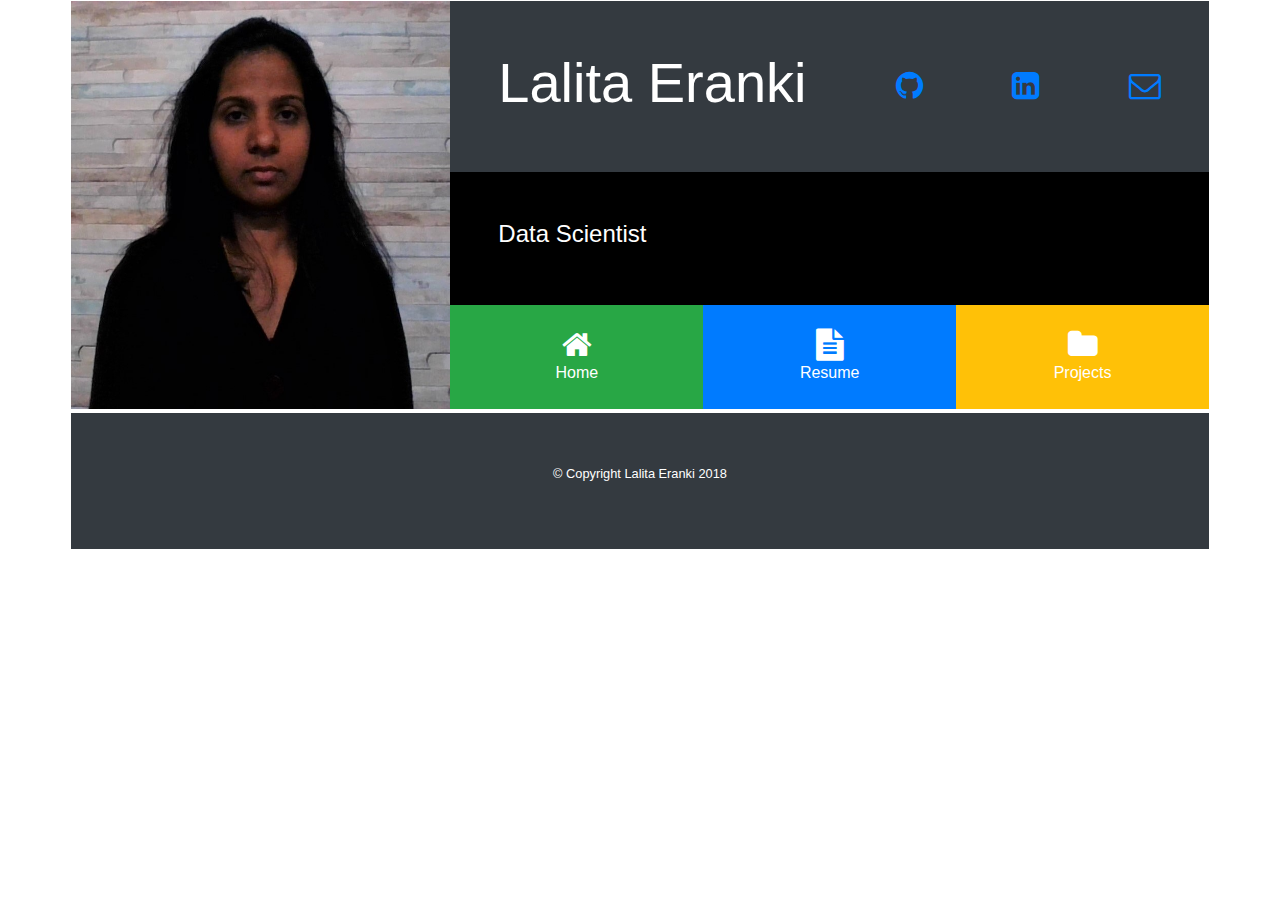
==== index.html @ bb435687 "added changes" ====
<!DOCTYPE html>
<html lang="en">
<head>
<title>Lalita's Portfolio </title>
<meta charset="utf-8">
  <meta name="viewport" content="width=device-width, initial-scale=1">
  <link rel="stylesheet" href="https://maxcdn.bootstrapcdn.com/bootstrap/4.1.3/css/bootstrap.min.css">
  <script src="https://ajax.googleapis.com/ajax/libs/jquery/3.3.1/jquery.min.js"></script>
  <script src="https://cdnjs.cloudflare.com/ajax/libs/popper.js/1.14.3/umd/popper.min.js"></script>
  <script src="https://maxcdn.bootstrapcdn.com/bootstrap/4.1.3/js/bootstrap.min.js"></script>
  <link rel="stylesheet" href="https://cdnjs.cloudflare.com/ajax/libs/font-awesome/4.7.0/css/font-awesome.min.css">
  <link rel="stylesheet" type="text/css" href="static/css/style.css">

</head>
<body>
<header>
    <div class="container">
        <div class="row no-gutters">
            <div class="col-lg-4 col-md-4">
                <img src="static/images/lalita.jpg">
            </div>
            <div class="col-lg-8 col-md-8">
                <div class ="d-flex flex-column">
                    <div class ="p-5 bg-dark text-white">
                        <div class="d-flex flex-row justify-content-between align-items-center">
                            <h1 class="display-4">Lalita Eranki</h1>
                            <div><a  href="https://github.com/Lalitaeranki"><i class="fa fa-github fa-2x"></i></a></div>
                            <div><a  href="https://www.linkedin.com/in/valli-sri-lalita-eranki-37740918/"><i class="fa fa-linkedin-square fa-2x"></i></a></div>
                            <div><a  href="mailto:lalitaeranki@gmail.com"><i class="fa fa-envelope-o fa-2x"></i></a></div>
                        </div>
                    </div>
                    <div class="p-5 text-white bg-black">
                        <h4 class="display-6">Data Scientist</h4>

                    </div>
                    <div class="d-flex flex-row text-center text-white">
                        <div class="p-4 bg-success font-div" title="Click Here"data-toggle="collapse" data-target="#home">
                            <i class="fa fa-home fa-2x d-block"></i>Home
                        </div>
                        <div class="p-4 bg-primary font-div"title="Click Here"data-toggle="collapse" data-target="#resume">
                                <i class="fa fa-file-text fa-2x d-block"></i>Resume
                        </div>
                        <div class="p-4 bg-warning font-div"title="Click Here"data-toggle="collapse" data-target="#projects">
                                <i class="fa fa-folder fa-2x d-block"></i>Projects
                        </div>


                    </div>

                </div>
                
            </div>
        </div>

    </div>
</header>
<div class="container">
    <div class="collapse" id="home">
        <div class="p-5 text-white bg-success">
            <h3>About Me</h3>
            <p style="text-align:justify">Hi, I’m Lalita Eranki,
                    I’m a Former Electrical Engineer with passion for Data Analytics. Seeking a full time or part time position to utilize newly acquired skills in Data Analytics and abilities in an organization that offers professional growth while being resourceful, innovative and flexible.I have worked intensively in Education industry. Currently studying Data Science and Visualization at UC Irvine.Check out GitHub repos for projects I’ve worked on. Feel free to contact on LinkedIn or send me an email, if you want to discuss job opportunities. Thank you for visiting my webpage!</p>
        </div>
        <div class ="p-5 card card-body text-white bg-success">
            <h3>Skills</h3>
            <ul>
                    <li class="mb-2"><b>Languages:</b> Python,Pandas,NumPy,SQLalchemy,PyMongo,Flask, R, MATLAB, C</li>
                    <li class="mb-2"><b>Databases:</b> SQL, MySQL, MongoDB</li>
                    <li class="mb-2"><b>Web:</b> HTML/CSS, Bootstrap, JavaScript</li>
                    <li class="mb-2"><b>Visualization:</b> D3.js, Plotly.js, AnyChart.js, Matplotlib,Leaflet.js,Tableau,Gmaps</li>
                    <li class="mb-2"><b>Simulation Tools:</b>Simulink, PSIM Electronics Simulation Software</li>
                    <li class="mb-2"><b>Interfaces:</b> APIs, JSON, Beautiful Soup</li>
                    <li class="mb-2"><b>Spreadsheets:</b> Excel, VBA, Tableau</li>
                    <li class="mb-2"><b>Others:</b> Optimization tools, Machine Learning, GitHub, Heroku, ANN </li>
            </ul>
        </div>
    </div>
    <div class="collapse" id="resume">
        <div class="col-md-12 text-center text-white bg-dark"> <br>
            <button type="button" class="p-3 btn btn-info btn-lg text-white bg-primary" data-toggle="modal" data-target="#cv">Resume</button>
            <div id="cv" class="modal fade" role="dialog" tabindex="-1">
                    <div class="modal-dialog modal-lg" role="document" >
                     <!-- Modal content-->
                    <div class="modal-content">
                            <div class="modal-header">
                            <h5 class="modal-title" id="exampleModalLabel">Resume</h5>
                          <button type="button" class="close" data-dismiss="modal">&times;</button>
                           </div>
                        <div class="modal-body">
                            <embed src="static/images/Resume-LalitaEranki.pdf"  frameborder="0" width="100%" height="550px"/>
                        </div>
                        <div class="modal-footer">
                            <a href="static/images/Resume-LalitaEranki.pdf" target="_blank" class="btn btn-outline-dark">Download</a>
                        </div>
                    </div>
                  
                    </div>
            </div>
        </div>
    </div>
    <div class="collapse" id="projects">
            <div class="p-5 text-black bg-warning">
                    <h3>Projects</h3>
                    <p style="text-align:justify"><b>This is my github repository portfolio table of contents</b></p>
                <div class="row">
                    <div class="card card-body text-center">
                   
                        
                        <div class="card-group">
                            <div class="card">
                                <div class="card-header text-uppercase font-weight-bold">Suicide-Assessment and Analysis</div>
                                <div class="card-body">
                                    <p style="text-align:justify">An interactive website to assess suicide risk, awareness and study the suicide rates from countries all over the world.</p>
                                    <img class="card-img-top" src="static/images/suicide.jpg" alt="Suicide-Prespectives">
                                    <p class="bg-dark text-white"><small>Skills:<br> Pandas,Python, Flask, MongoDB, BeautifulSoup,Plotly, HTML, CSS, Bootstrap, JavaScript, Heroku<br><br></small><br></p>
                                    <a href="https://github.com/Lalitaeranki/Suicide-Assessment-and-Analysis"target="_blank">
                                        <small class="text-muted">GitHub Repository</small></a>
                                </div>
                            </div>
                            <div class="card">
                                <div class="card-header text-uppercase font-weight-bold ">News times-D3</div>
                                <div class="card-body">
                                    <p style="text-align:justify">An interactive scatter plot, to explore the correlation between demographics and health risk factors in U.S. using D3 and javascript.<br></p>
                                    <img class="card-img-top" src="static/images/d3gif.gif" alt="News times-D3">
                                    <p class="bg-dark text-white card-text "><small>Skills:<br>HTML, CSS, JavaScript, Bootstrap      <br></small><br></p>
                                    <a href="https://github.com/Lalitaeranki/D3_News_times"target="_blank">
                                        <small class="text-muted">GitHub Repository</small></a>
                                </div>
                            </div>
                            <div class="card">
                                <div class="card-header text-uppercase font-weight-bold">Belly Button Biodiversity</div>
                                <div class="card-body">
                                        <p style="text-align:justify" >An interactive dashboard to investigate the microbes inhabiting our navels and the factors using Plotly.js.</p>
                                        <img class="card-img-top " src="static/images/belly.jpg" alt="Belly Button Biodiversity">
                                        <p class="bg-dark text-white"><small>Skills:<br> Python,Pandas, Flask, SQLalchemy, HTML, CSS, Bootstrap, JavaScript, Heroku</small><br></p>
                                        <a href="https://github.com/Lalitaeranki/Belly-Button-Bio-HW"target="_blank">
                                        <small class="text-muted">GitHub Repository</small></a>
                                </div>
                            </div>
                            <div class="card">
                                    <div class="card-header text-uppercase font-weight-bold">Web Scraping-Mission to Mars</div>
                                    <div class="card-body">
                                        <p style="text-align:justify"> Web application that scrapes various websites for data related to Mars and displays the information in a single HTML page.</p>
                                        <img class="card-img-top" src="static/images/mission-to-mars.jpg" alt="Web Scraping-Mars">
                                        <p class="bg-dark text-white"><small>Skills:<br> Python, Flask, Jupyter Notebook, MongoDB, PyMongo, Pandas, Splinter, BeautifulSoup, HTML, CSS, Bootstrap, Heroku</small><br></p>
                                        <a href="https://github.com/Lalitaeranki/Web_scraping"target="_blank">
                                        <small class="text-muted">GitHub Repository</small></a>
                                    </div>
                            </div>
                        </div>
                    </div>
                </div>  
                <div class="row">
                        <div class="card card-body text-center">
                       
                            <div class="card-group">
                                <div class="card">
                                    <div class="card-header text-uppercase font-weight-bold">UFO Sightings</div>
                                    <div class="card-body">
                                        <p style="text-align:justify" >An interactive webpage to display a table of UFO sightings using javaScript, HTML, and CSS, and D3.js.</p>
                                        <img class="card-img-top " src="static/images/nasa.jpg" alt="UFO sightings">
                                        <p class="bg-dark text-white"><small>Skills:<br> JavaScript, HTML,CSS,D3.js</small><br></p>
                                        <a href="https://github.com/Lalitaeranki/UFO-Sighting"target="_blank">
                                            <small class="text-muted">GitHub Repository</small></a>
                                    </div>
                                </div>
                                <div class="card">
                                    <div class="card-header text-uppercase font-weight-bold">Climate analysis of Honolulu</div>
                                    <div class="card-body">
                                        <p style="text-align:justify" > Climate analysis of Honolulu, Hawaii using Flask and SQLalchemy.</p>
                                        <img class="card-img-top " src="static/images/surfs-up.jpeg" alt="Climate analysis of Honolulu">
                                        <p class="bg-dark text-white"><small>Skills:<br>  Flask,SQL, SQLalchemy,Pandas,Python</small><br></p>
                                        <a href="https://github.com/Lalitaeranki/sql-alchemy"target="_blank">
                                            <small class="text-muted">GitHub Repository</small></a>
                                    </div>
                                </div>
                                <div class="card">
                                    <div class="card-header text-uppercase font-weight-bold">Traffic-Violation-Analytics</div>
                                    <div class="card-body">
                                            <p style="text-align:justify">The purpose of this project was to analyse a whether the traffic stops and citations by Police is biased on Gender and Race in Pandas. </p>
                                            <img class="card-img-top" src="static/images/traffic.jpg" alt="Traffic-Violation-Analytics">
                                            <p class="bg-dark text-white"><small>Skills:<br>Python,Jupyter Notebook, Pandas, NumPy</small><br></p>
                                            <a href="https://github.com/Lalitaeranki/Traffice-Violation-Analysis"target="_blank">
                                            <small class="text-muted">GitHub Repository</small></a>
                                    </div>
                                </div>
                                <div class="card">
                                        <div class="card-header text-uppercase font-weight-bold">Citi Bike Analytics</div>
                                        <div class="card-body">
                                            <p style="text-align:justify">An interactive Dashboard to show New York Citi Bike bike sharing program and generate regular reports improve the city program in Tableau</p>
                                            <img class="card-img-top hovereffect" src="static/images/citi-bike-station-bikes.jpg" alt="Citi Bike Analytics">
                                            <p class="bg-dark text-white"><small>Skills:<br>Jupyter Notebook,Pandas, NumPy, Tableau</small><br></p>
                                            <a href="https://github.com/Lalitaeranki/CitiBike-Tableau"target="_blank">
                                            <small class="text-muted">GitHub Repository</small></a>
                                        </div>
                                </div>
                            </div>
                        </div>
                    </div>
                    <div class="row">
                            <div class="card card-body text-center">
                           
                                <div class="card-group">
                                    <div class="card">
                                        <div class="card-header text-uppercase font-weight-bold">Weather Analysis and Visualization</div>
                                        <div class="card-body">
                                            <p style="text-align:justify">A Webpage  to visualize the weather of 500+ cities across the world of varying distance from the equator. </p>
                                            <img class="card-img-top" src="static/images/weather.jpg" alt="Weather Analysis and Visualization">
                                            <p class="bg-dark text-white"><small>Skills:<br>Matplotlib,OpenWeatherMap API, HTML, CSS, Bootstrap,Python,Jupyter Notebook</small><br></p>
                                            <a href="https://github.com/Lalitaeranki/Weather-Analysis"target="_blank">
                                                <small class="text-muted">GitHub Repository</small></a>
                                        </div>
                                    </div>
                                    <div class="card">
                                        <div class="card-header text-uppercase font-weight-bold">Data Analytics and Visualization</div>
                                        <div class="card-body">
                                            <p style="text-align:justify" >Analysis of two different datasets in Python and use Matplotlib to  create visualization</p>
                                            <img class="card-img-top" src="static/images/matplotlib.jpg" alt="Data Analytics and Visualization">
                                            <p class="bg-dark text-white"><small>Skills:<br> Matplotlib,Python,Jupyter Notebook</small><br></p>
                                            <a href="https://github.com/Lalitaeranki/Matplotlib"target="_blank">
                                                <small class="text-muted">GitHub Repository</small></a>
                                        </div>
                                    </div>
                                    <div class="card">
                                            <div class="card-header text-uppercase font-weight-bold">Upcoming Project </div>
                                            <div class="card-body">
                                                <p style="text-align:justify">Upcoming Project </p>
                                                <img class="card-img-top" src="static/images/futureproject.jpg" alt="Upcoming Project 3">
                                                <p class="bg-dark text-white"><small>Skills:<br> Upcoming Project 3</small><br></p>
                                                <a href="lalitaeranki.github.io"target="_blank">
                                                <small class="text-muted">GitHub Repository</small></a>
                                            </div>
                                    </div>
                                    <div class="card">
                                            <div class="card-header text-uppercase font-weight-bold">Upcoming Project 3</div>
                                            <div class="card-body">
                                                <p style="text-align:justify">Upcoming Project 3</p>
                                                <img class="card-img-top" src="static/images/futureproject.jpg" alt="Upcoming Project 3">
                                                <p class="bg-dark text-white"><small>Skills:<br> Upcoming Project 3</small><br></p>
                                                <a href="lalitaeranki.github.io"target="_blank">
                                                <small class="text-muted">GitHub Repository</small></a>
                                            </div>
                                    </div>
                                </div>
                            </div>
                        </div>      
                    </div>
              
                </div>
            
            </div>
        

    </div>
</div>



<div class="container">
    <footer class ="p-5 bg-dark text-center text-white">
        <div class="row no-gutters">
                <div class="col-lg-4 col-md-4 bg-dark">
                </div>
                    <div class="col-lg-4 col-md-4">
                        
                            <div class ="d-flex flex-column">
                                 <div class ="bg-dark text-white">
                                        <p class="text text-center text-white">
                                                <small>© Copyright Lalita Eranki 2018</small>
                                              </p>
                                     <!-- <div class="d-flex flex-row justify-content-between align-items-center">
                                     <div><a  href="https://github.com/Lalitaeranki"target="_blank"><i class="fa fa-github"></i></a></div>
                                     <div><a  href="https://www.linkedin.com/in/valli-sri-lalita-eranki-37740918/"target="_blank"><i class="fa fa-linkedin-square"></i></a></div>
                                     <div><a  href="mailto:lalitaeranki@gmail.com"><i class="fa fa-envelope-o"></i></a></div> -->
                                 </div>
                            </div>
                    </div>
        
            <div class="col-lg-4 col-md-4 bg-dark">
            </div>
        </div>
        

    </footer>

        <!-- <a href="https://github.com/Lalitaeranki" target="_blank">
            <i class="fab fa-github fa-2x"></i>
          </a>
          <a href="https://www.linkedin.com/in/valli-sri-lalita-eranki-37740918/" target="_blank">
            <i class="fab fa-linkedin fa-2x"></i>
          </a>
          <a href="mailto:lalitaeranki@gmail.com">
            <i class="fas fa-at fa-2x"></i>
          </a>
          <p class="text text-center text-white">
            <small>© Copyright Lalita Eranki 2018</small>
          </p> -->

</div>
<script type="text/javascript">
$('.font-div').click(function(){
    $('.collapse').collapse('hide')
});
</script>

</body>

</html>
---- static/css/style.css ----
.bg-black{
        background-color: black;
}
.font-div{
    width: 40%;
}
img{
    width: 100%;
    height: 100%;
}
/* .card-img-top {
    width: 100%;
    
} */
.container {
    padding: 1px;
  }
  .card p {
    text-align: justify;
    width: 217px;
    height: 120px;
    }
.card-header{
    width: 260px;
    height: 75px;

}
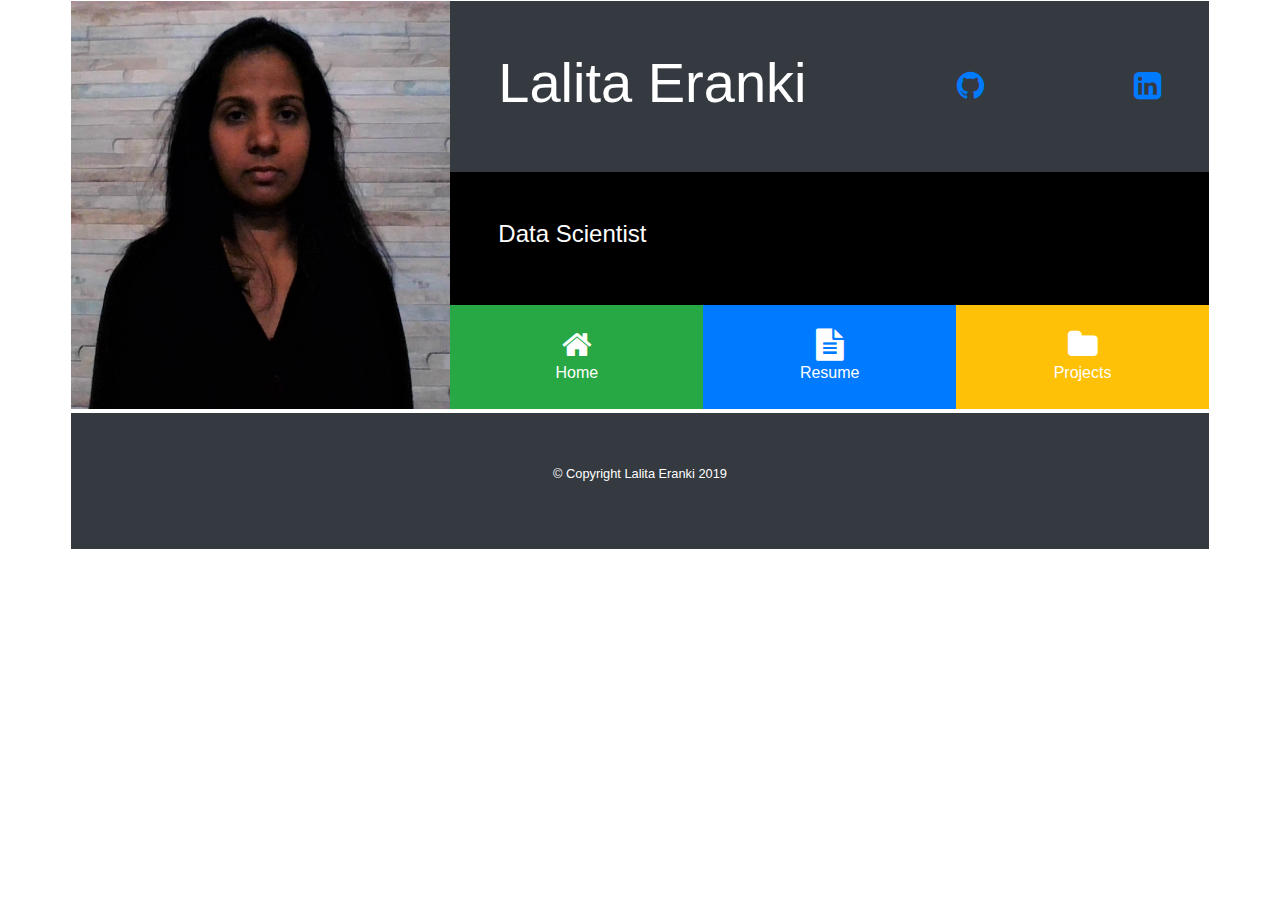
==== commit 2455e50d: "Added changes to portfolio" ====
--- a/index.html
+++ b/index.html
@@ -26,7 +26,7 @@
                             <h1 class="display-4">Lalita Eranki</h1>
                             <div><a  href="https://github.com/Lalitaeranki"><i class="fa fa-github fa-2x"></i></a></div>
                             <div><a  href="https://www.linkedin.com/in/valli-sri-lalita-eranki-37740918/"><i class="fa fa-linkedin-square fa-2x"></i></a></div>
-                            <div><a  href="mailto:lalitaeranki@gmail.com"><i class="fa fa-envelope-o fa-2x"></i></a></div>
+                            
                         </div>
                     </div>
                     <div class="p-5 text-white bg-black">
@@ -34,13 +34,13 @@
 
                     </div>
                     <div class="d-flex flex-row text-center text-white">
-                        <div class="p-4 bg-success font-div" title="Click Here"data-toggle="collapse" data-target="#home">
+                        <div class="p-4 bg-success font-div" data-toggle="collapse" title="Click Here" data-target="#home">
                             <i class="fa fa-home fa-2x d-block"></i>Home
                         </div>
-                        <div class="p-4 bg-primary font-div"title="Click Here"data-toggle="collapse" data-target="#resume">
+                        <div class="p-4 bg-primary font-div"data-toggle="collapse" title="Click Here" data-target="#resume">
                                 <i class="fa fa-file-text fa-2x d-block"></i>Resume
                         </div>
-                        <div class="p-4 bg-warning font-div"title="Click Here"data-toggle="collapse" data-target="#projects">
+                        <div class="p-4 bg-warning font-div"data-toggle="collapse" title="Click Here" data-target="#projects">
                                 <i class="fa fa-folder fa-2x d-block"></i>Projects
                         </div>
 
@@ -56,27 +56,29 @@
 </header>
 <div class="container">
     <div class="collapse" id="home">
-        <div class="p-5 text-white bg-success">
+             <div class="p-5 text-black bg-success">
             <h3>About Me</h3>
-            <p style="text-align:justify">Hi, I’m Lalita Eranki,
-                    I’m a Former Electrical Engineer with passion for Data Analytics. Seeking a full time or part time position to utilize newly acquired skills in Data Analytics and abilities in an organization that offers professional growth while being resourceful, innovative and flexible.I have worked intensively in Education industry. Currently studying Data Science and Visualization at UC Irvine.Check out GitHub repos for projects I’ve worked on. Feel free to contact on LinkedIn or send me an email, if you want to discuss job opportunities. Thank you for visiting my webpage!</p>
-        </div>
-        <div class ="p-5 card card-body text-white bg-success">
+            <p style="text-align:justify">Hi,<br>
+                    I’m an Electrical Engineer with passion for Data Analytics. Seeking a full time or part time position to utilize newly acquired skills in Data Analytics and Visualization at UC Irvine in an organization that offers professional growth while being resourceful, innovative and flexible. I’m highly adaptable, organized, and detail-oriented.I have worked intensively in Education industry.Check out my GitHub repository for projects I’ve worked on. Feel free to contact on Linkedin or send me an email, if you want to discuss job opportunities. Thank you for visiting my webpage!</p>
+        </div>
+        <div class ="p-5 card card-body text-black bg-success">
             <h3>Skills</h3>
             <ul>
-                    <li class="mb-2"><b>Languages:</b> Python,Pandas,NumPy,SQLalchemy,PyMongo,Flask, R, MATLAB, C</li>
+                    <li class="mb-2"><b>Languages:</b> Python,Pandas,NumPy,SQLalchemy,PyMongo,Flask, R, Matlab, C</li>
                     <li class="mb-2"><b>Databases:</b> SQL, MySQL, MongoDB</li>
-                    <li class="mb-2"><b>Web:</b> HTML/CSS, Bootstrap, JavaScript</li>
-                    <li class="mb-2"><b>Visualization:</b> D3.js, Plotly.js, AnyChart.js, Matplotlib,Leaflet.js,Tableau,Gmaps</li>
+                    <li class="mb-2"><b>Web:</b> HTML/CSS, Bootstrap, JavaScript,AngularJS</li>
+                    <li class="mb-2"><b>Visualization:</b> D3.js, Plotly.js, AnyChart.js, Matplotlib,Leaflet.js,Gmaps</li>
                     <li class="mb-2"><b>Simulation Tools:</b>Simulink, PSIM Electronics Simulation Software</li>
                     <li class="mb-2"><b>Interfaces:</b> APIs, JSON, Beautiful Soup</li>
                     <li class="mb-2"><b>Spreadsheets:</b> Excel, VBA, Tableau</li>
-                    <li class="mb-2"><b>Others:</b> Optimization tools, Machine Learning, GitHub, Heroku, ANN </li>
+                    <li class="mb-2"><b>Others:</b>  GitHub, Heroku,Hadoop,PySpark </li>
+                    <li class="mb-2"><b>Optimization/MLTools:</b>  Scikit-Learn,nltk,TensorFlow,Artificial Neural Network </li>
+
             </ul>
         </div>
     </div>
     <div class="collapse" id="resume">
-        <div class="col-md-12 text-center text-white bg-dark"> <br>
+        <div class="col-md-12 text-center text-black bg-dark"> <br>
             <button type="button" class="p-3 btn btn-info btn-lg text-white bg-primary" data-toggle="modal" data-target="#cv">Resume</button>
             <div id="cv" class="modal fade" role="dialog" tabindex="-1">
                     <div class="modal-dialog modal-lg" role="document" >
@@ -87,10 +89,10 @@
                           <button type="button" class="close" data-dismiss="modal">&times;</button>
                            </div>
                         <div class="modal-body">
-                            <embed src="static/images/Resume-LalitaEranki.pdf"  frameborder="0" width="100%" height="550px"/>
+                            <embed src="static/images/LalitaEranki_Resume.pdf"  frameborder="0" width="100%" height="550px"/>
                         </div>
                         <div class="modal-footer">
-                            <a href="static/images/Resume-LalitaEranki.pdf" target="_blank" class="btn btn-outline-dark">Download</a>
+                            <a href="static/images/LalitaEranki_Resume.pdf" target="_blank" class="btn btn-outline-dark">Download</a>
                         </div>
                     </div>
                   
@@ -102,37 +104,37 @@
             <div class="p-5 text-black bg-warning">
                     <h3>Projects</h3>
                     <p style="text-align:justify"><b>This is my github repository portfolio table of contents</b></p>
+            
                 <div class="row">
                     <div class="card card-body text-center">
-                   
-                        
                         <div class="card-group">
                             <div class="card">
                                 <div class="card-header text-uppercase font-weight-bold">Suicide-Assessment and Analysis</div>
                                 <div class="card-body">
                                     <p style="text-align:justify">An interactive website to assess suicide risk, awareness and study the suicide rates from countries all over the world.</p>
                                     <img class="card-img-top" src="static/images/suicide.jpg" alt="Suicide-Prespectives">
-                                    <p class="bg-dark text-white"><small>Skills:<br> Pandas,Python, Flask, MongoDB, BeautifulSoup,Plotly, HTML, CSS, Bootstrap, JavaScript, Heroku<br><br></small><br></p>
+                                    <p class="bg-dark text-white"><small>Skills:<br> Pandas,Python, Flask, MongoDB, BeautifulSoup,Plotly, HTML, CSS, Bootstrap, JavaScript, Heroku<br></small><br></p>
                                     <a href="https://github.com/Lalitaeranki/Suicide-Assessment-and-Analysis"target="_blank">
                                         <small class="text-muted">GitHub Repository</small></a>
                                 </div>
                             </div>
                             <div class="card">
-                                <div class="card-header text-uppercase font-weight-bold ">News times-D3</div>
-                                <div class="card-body">
-                                    <p style="text-align:justify">An interactive scatter plot, to explore the correlation between demographics and health risk factors in U.S. using D3 and javascript.<br></p>
-                                    <img class="card-img-top" src="static/images/d3gif.gif" alt="News times-D3">
-                                    <p class="bg-dark text-white card-text "><small>Skills:<br>HTML, CSS, JavaScript, Bootstrap      <br></small><br></p>
-                                    <a href="https://github.com/Lalitaeranki/D3_News_times"target="_blank">
-                                        <small class="text-muted">GitHub Repository</small></a>
-                                </div>
-                            </div>
+                                    <div class="card-header text-uppercase font-weight-bold">Traffic-Violation-Analytics</div>
+                                    <div class="card-body">
+                                            <p style="text-align:justify">In this project  we analysed  and visualized whether the traffic stops and citations by Police is biased on Gender and Race in Pandas. </p>
+                                            <img class="card-img-top" src="static/images/traffic.jpg" alt="Traffic-Violation-Analytics">
+                                            <p class="bg-dark text-white"><small>Skills:<br>Python,Jupyter Notebook, Pandas, NumPy<br><br></small><br></p>
+                                            <a href="https://github.com/Lalitaeranki/Traffice-Violation-Analysis"target="_blank">
+                                            <small class="text-muted">GitHub Repository</small></a>
+                                    </div>
+                                </div>
+                                
                             <div class="card">
                                 <div class="card-header text-uppercase font-weight-bold">Belly Button Biodiversity</div>
                                 <div class="card-body">
-                                        <p style="text-align:justify" >An interactive dashboard to investigate the microbes inhabiting our navels and the factors using Plotly.js.</p>
+                                        <p style="text-align:justify" >An interactive dashboard to investigate the microbes inhabiting our navels and the factors using Plotly.js.<br><br></p>
                                         <img class="card-img-top " src="static/images/belly.jpg" alt="Belly Button Biodiversity">
-                                        <p class="bg-dark text-white"><small>Skills:<br> Python,Pandas, Flask, SQLalchemy, HTML, CSS, Bootstrap, JavaScript, Heroku</small><br></p>
+                                        <p class="bg-dark text-white"><small>Skills:<br> Python,Pandas, Flask, SQLalchemy, HTML, CSS, Bootstrap, JavaScript, Heroku<br></small><br></p>
                                         <a href="https://github.com/Lalitaeranki/Belly-Button-Bio-HW"target="_blank">
                                         <small class="text-muted">GitHub Repository</small></a>
                                 </div>
@@ -155,7 +157,7 @@
                        
                             <div class="card-group">
                                 <div class="card">
-                                    <div class="card-header text-uppercase font-weight-bold">UFO Sightings</div>
+                                    <div class="card-header text-uppercase font-weight-bold">UFO Sightings-Interactive Webpage</div>
                                     <div class="card-body">
                                         <p style="text-align:justify" >An interactive webpage to display a table of UFO sightings using javaScript, HTML, and CSS, and D3.js.</p>
                                         <img class="card-img-top " src="static/images/nasa.jpg" alt="UFO sightings">
@@ -167,7 +169,7 @@
                                 <div class="card">
                                     <div class="card-header text-uppercase font-weight-bold">Climate analysis of Honolulu</div>
                                     <div class="card-body">
-                                        <p style="text-align:justify" > Climate analysis of Honolulu, Hawaii using Flask and SQLalchemy.</p>
+                                        <p style="text-align:justify" > Climate analysis of Honolulu, Hawaii using Flask and SQLalchemy.</p><br>
                                         <img class="card-img-top " src="static/images/surfs-up.jpeg" alt="Climate analysis of Honolulu">
                                         <p class="bg-dark text-white"><small>Skills:<br>  Flask,SQL, SQLalchemy,Pandas,Python</small><br></p>
                                         <a href="https://github.com/Lalitaeranki/sql-alchemy"target="_blank">
@@ -175,21 +177,21 @@
                                     </div>
                                 </div>
                                 <div class="card">
-                                    <div class="card-header text-uppercase font-weight-bold">Traffic-Violation-Analytics</div>
-                                    <div class="card-body">
-                                            <p style="text-align:justify">The purpose of this project was to analyse a whether the traffic stops and citations by Police is biased on Gender and Race in Pandas. </p>
-                                            <img class="card-img-top" src="static/images/traffic.jpg" alt="Traffic-Violation-Analytics">
-                                            <p class="bg-dark text-white"><small>Skills:<br>Python,Jupyter Notebook, Pandas, NumPy</small><br></p>
-                                            <a href="https://github.com/Lalitaeranki/Traffice-Violation-Analysis"target="_blank">
-                                            <small class="text-muted">GitHub Repository</small></a>
-                                    </div>
-                                </div>
+                                        <div class="card-header text-uppercase font-weight-bold ">News times-D3<br><br></div>
+                                        <div class="card-body">
+                                            <p style="text-align:justify">An interactive scatter plot, to explore the correlation between demographics and health risk factors in U.S.<br></p>
+                                            <img class="card-img-top" src="static/images/d3gif.gif" alt="News times-D3">
+                                            <p class="bg-dark text-white card-text "><small>Skills:<br>HTML, CSS, JavaScript, Bootstrap</small><br></p>
+                                            <a href="https://github.com/Lalitaeranki/D3_News_times"target="_blank">
+                                                <small class="text-muted">GitHub Repository</small></a>
+                                        </div>
+                                    </div>
                                 <div class="card">
-                                        <div class="card-header text-uppercase font-weight-bold">Citi Bike Analytics</div>
+                                        <div class="card-header text-uppercase font-weight-bold">Citi Bike Analytics<br><br></div>
                                         <div class="card-body">
-                                            <p style="text-align:justify">An interactive Dashboard to show New York Citi Bike bike sharing program and generate regular reports improve the city program in Tableau</p>
+                                            <p style="text-align:justify">An interactive Dashboard and report in Tableau on The New York City bike sharing program.</p>
                                             <img class="card-img-top hovereffect" src="static/images/citi-bike-station-bikes.jpg" alt="Citi Bike Analytics">
-                                            <p class="bg-dark text-white"><small>Skills:<br>Jupyter Notebook,Pandas, NumPy, Tableau</small><br></p>
+                                            <p class="bg-dark text-white"><small>Skills:<br>Pandas, NumPy, Tableau</small><br></p>
                                             <a href="https://github.com/Lalitaeranki/CitiBike-Tableau"target="_blank">
                                             <small class="text-muted">GitHub Repository</small></a>
                                         </div>
@@ -216,34 +218,81 @@
                                         <div class="card-body">
                                             <p style="text-align:justify" >Analysis of two different datasets in Python and use Matplotlib to  create visualization</p>
                                             <img class="card-img-top" src="static/images/matplotlib.jpg" alt="Data Analytics and Visualization">
-                                            <p class="bg-dark text-white"><small>Skills:<br> Matplotlib,Python,Jupyter Notebook</small><br></p>
+                                            <p class="bg-dark text-white"><small>Skills:<br> Matplotlib,Python,Jupyter Notebook<br><br></small><br></p>
                                             <a href="https://github.com/Lalitaeranki/Matplotlib"target="_blank">
                                                 <small class="text-muted">GitHub Repository</small></a>
                                         </div>
                                     </div>
                                     <div class="card">
-                                            <div class="card-header text-uppercase font-weight-bold">Upcoming Project </div>
+                                            <div class="card-header text-uppercase font-weight-bold">Learning SQL <br><br></div>
                                             <div class="card-body">
-                                                <p style="text-align:justify">Upcoming Project </p>
-                                                <img class="card-img-top" src="static/images/futureproject.jpg" alt="Upcoming Project 3">
-                                                <p class="bg-dark text-white"><small>Skills:<br> Upcoming Project 3</small><br></p>
-                                                <a href="lalitaeranki.github.io"target="_blank">
+                                                <p style="text-align:justify">Learning and querying the Sakila Database using SQL scrpits,getting hands on practice.</p>
+                                                <img class="card-img-top" src="static/images/sql.jpg" alt="SQL Sakila">
+                                                <p class="bg-dark text-white"><small>Skills:<br> SQL<br><br></small><br></p>
+                                                <a href="https://github.com/Lalitaeranki/SQL-sakila"target="_blank">
                                                 <small class="text-muted">GitHub Repository</small></a>
                                             </div>
                                     </div>
                                     <div class="card">
-                                            <div class="card-header text-uppercase font-weight-bold">Upcoming Project 3</div>
+                                            <div class="card-header text-uppercase font-weight-bold">Learning Excel<br><br></div>
                                             <div class="card-body">
-                                                <p style="text-align:justify">Upcoming Project 3</p>
-                                                <img class="card-img-top" src="static/images/futureproject.jpg" alt="Upcoming Project 3">
-                                                <p class="bg-dark text-white"><small>Skills:<br> Upcoming Project 3</small><br></p>
-                                                <a href="lalitaeranki.github.io"target="_blank">
-                                                <small class="text-muted">GitHub Repository</small></a>
-                                            </div>
-                                    </div>
-                                </div>
-                            </div>
-                        </div>      
+                                                <p style="text-align:justify">Practice and Gain proficiency in basic Excel navigation and functionality.<br><br></p>
+                                                <img class="card-img-top" src="static/images/excel.png" alt="Learning Excel">
+                                                <p class="bg-dark text-white"><small>Skills:<br>Excel-Pivot table,Vlookups<br><br></small><br></p>
+                                                <a href="https://github.com/Lalitaeranki/Excel"target="_blank">
+                                                <small class="text-muted">GitHub Repository</small></a>
+                                            </div>
+                                    </div>
+                                </div>
+                            </div>
+                        </div> 
+                        <div class="row">
+                                <div class="card card-body text-center">
+                               
+                                    <div class="card-group">
+                                        <div class="card">
+                                            <div class="card-header text-uppercase font-weight-bold">Final Demo Project</div>
+                                            <div class="card-body">
+                                                <p style="text-align:justify" >An interactive website to assess suicide risk,predict the intent using Natural Language Processing and guide them to helpful resources or websites .</p>
+                                                <img class="card-img-top " src="static/images/final.jpg" alt="Suicide-Perspectives">
+                                                <p class="bg-dark text-white"><small>Skills:<br> Python, Flask, MongoDB, BeautifulSoup,Plotly, HTML, CSS, Bootstrap, JavaScript,Tweepy api,Tableau,d3.js,geomap,Skel,Jquery,Machine Learning tools scikit-learn,nltk.</small><br></p>
+                                                <a href="https://github.com/Lalitaeranki/Suicide-Perspectives-Final"target="_blank">
+                                                    <small class="text-muted">GitHub Repository</small></a>
+                                            </div>
+                                        </div>
+                                        <div class="card">
+                                            <div class="card-header text-uppercase font-weight-bold">Future Projects</div>
+                                            <div class="card-body">
+                                                <p style="text-align:justify" > Future Projects.</p><br>
+                                                <img class="card-img-top " src="static/images/futureproject.jpg" alt="Future Projects">
+                                                <p class="bg-dark text-white"><small>Skills:<br>  Future Projects</small><br></p>
+                                                <a href="https://lalitaeranki.github.io"target="_blank">
+                                                    <small class="text-muted">GitHub Repository</small></a>
+                                            </div>
+                                        </div>
+                                        <div class="card">
+                                                <div class="card-header text-uppercase font-weight-bold">Future Projects</div>
+                                                <div class="card-body">
+                                                    <p style="text-align:justify" > Future Projects.</p><br>
+                                                    <img class="card-img-top " src="static/images/futureproject.jpg" alt="Future Projects">
+                                                    <p class="bg-dark text-white"><small>Skills:<br>  Future Projects</small><br></p>
+                                                    <a href="https://lalitaeranki.github.io"target="_blank">
+                                                        <small class="text-muted">GitHub Repository</small></a>
+                                                </div>
+                                            </div>
+                                            <div class="card">
+                                                    <div class="card-header text-uppercase font-weight-bold">Future Projects</div>
+                                                    <div class="card-body">
+                                                        <p style="text-align:justify" > Future Projects.</p><br>
+                                                        <img class="card-img-top " src="static/images/futureproject.jpg" alt="Future Projects">
+                                                        <p class="bg-dark text-white"><small>Skills:<br>  Future Projects</small><br></p>
+                                                        <a href="https://lalitaeranki.github.io"target="_blank">
+                                                            <small class="text-muted">GitHub Repository</small></a>
+                                                    </div>
+                                                </div>
+                                    </div>
+                                </div>
+                            </div>     
                     </div>
               
                 </div>
@@ -266,7 +315,7 @@
                             <div class ="d-flex flex-column">
                                  <div class ="bg-dark text-white">
                                         <p class="text text-center text-white">
-                                                <small>© Copyright Lalita Eranki 2018</small>
+                                                <small>© Copyright Lalita Eranki 2019</small>
                                               </p>
                                      <!-- <div class="d-flex flex-row justify-content-between align-items-center">
                                      <div><a  href="https://github.com/Lalitaeranki"target="_blank"><i class="fa fa-github"></i></a></div>
@@ -283,18 +332,7 @@
 
     </footer>
 
-        <!-- <a href="https://github.com/Lalitaeranki" target="_blank">
-            <i class="fab fa-github fa-2x"></i>
-          </a>
-          <a href="https://www.linkedin.com/in/valli-sri-lalita-eranki-37740918/" target="_blank">
-            <i class="fab fa-linkedin fa-2x"></i>
-          </a>
-          <a href="mailto:lalitaeranki@gmail.com">
-            <i class="fas fa-at fa-2x"></i>
-          </a>
-          <p class="text text-center text-white">
-            <small>© Copyright Lalita Eranki 2018</small>
-          </p> -->
+       
 
 </div>
 <script type="text/javascript">
--- a/static/css/style.css
+++ b/static/css/style.css
@@ -8,21 +8,35 @@
     width: 100%;
     height: 100%;
 }
-/* .card-img-top {
+.card p {
+    text-align: justify;
     width: 100%;
-    
-} */
+    height: 100%;
+    overflow:auto;
+    }
 .container {
     padding: 1px;
   }
-  .card p {
+  p.bg-dark{
+    width: 100%;
+    height:100%
+
+} 
+
+.div card-header{
+    width: 100%;
+    height: 100%;
     text-align: justify;
-    width: 217px;
-    height: 120px;
+    display: block;             
+    align-items: center;
+    justify-content: center;
+    overflow:auto;
+
+} 
+/* @media (max-width: 575px) {
+    img.card-img-top{
+        width: 217px;
+        height: 120px;
     }
-.card-header{
-    width: 260px;
-    height: 75px;
-
-}
+} */
     